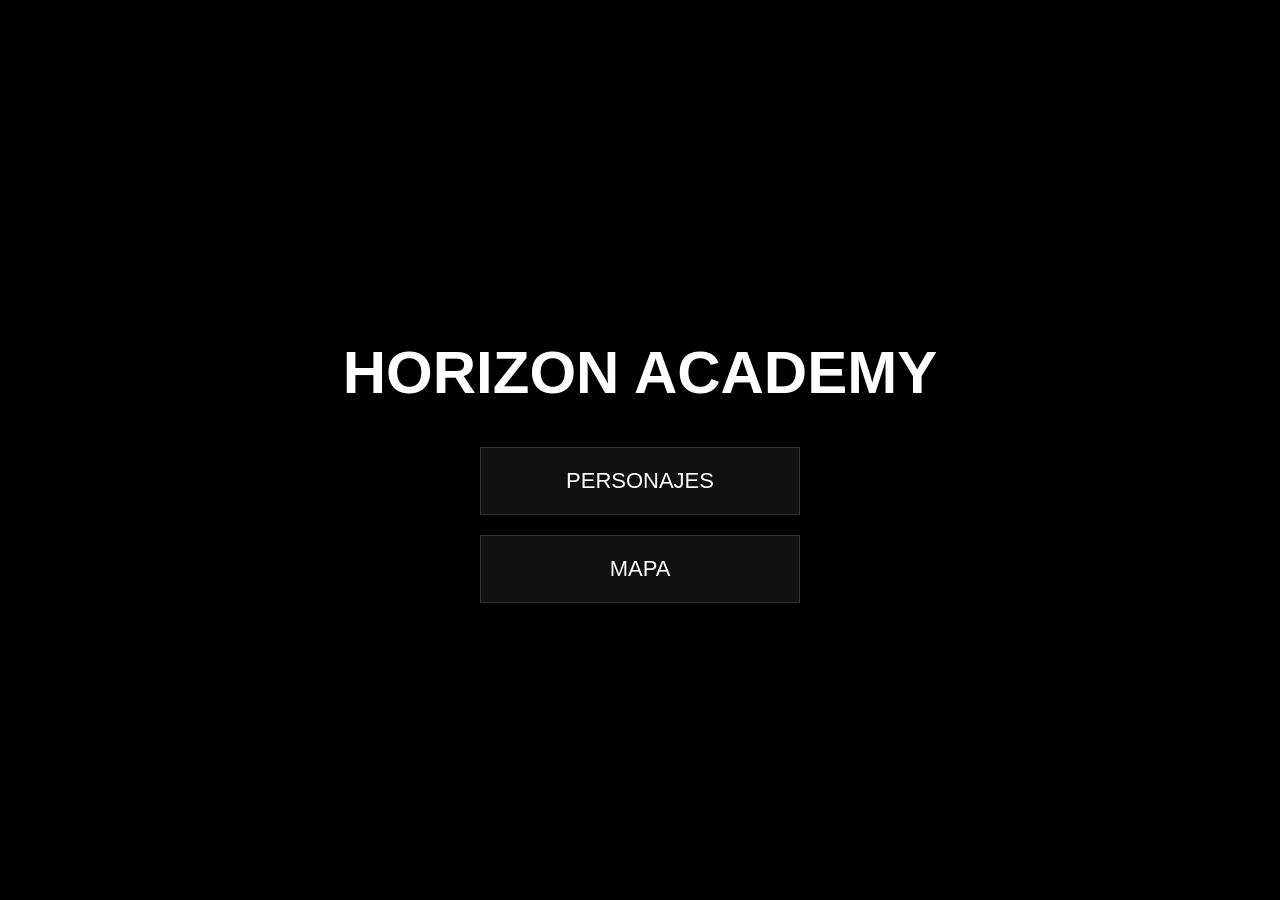
==== index.html @ 60661e58 "new update" ====
<!DOCTYPE html>
<html lang="es">
<head>
  <meta charset="UTF-8">
  <title>Horizon Academy</title>

  <link rel="stylesheet" href="css/style.css">
</head>

<body>

<div class="main-menu">

  <h1>HORIZON ACADEMY</h1>

  <button onclick="location.href='personajes.html'">
    PERSONAJES
  </button>

  <button onclick="location.href='mapa.html'">
    MAPA
  </button>

</div>

</body>
</html>
---- css/style.css ----
body{
  margin:0;
  background:#000;
  color:white;
  font-family:Arial, sans-serif;
}

/* MENU */

.main-menu{
  height:100vh;

  display:flex;
  flex-direction:column;

  justify-content:center;
  align-items:center;

  gap:20px;
}

.main-menu h1{
  font-size:60px;
  margin-bottom:20px;
}

.main-menu button{
  width:320px;

  padding:20px;

  font-size:22px;

  background:#111;

  color:white;

  border:1px solid #333;

  cursor:pointer;

  transition:0.2s;
}

.main-menu button:hover{
  background:#1a1a1a;
  transform:scale(1.03);
}

/* PERSONAJES */

.character-grid{

  padding:40px;

  display:grid;

  grid-template-columns:
  repeat(auto-fit,minmax(300px,1fr));

  gap:30px;
}

.character-card{

  background:#111;

  border:1px solid #333;

  border-radius:14px;

  overflow:hidden;

  cursor:pointer;

  transition:0.2s;
}

.character-card:hover{
  transform:scale(1.02);
}

.character-card img{
  width:100%;
  height:400px;
  object-fit:cover;
}

.character-info{
  padding:20px;
}

.character-info h2{
  margin:0;
  font-size:28px;
}

.character-info p{
  color:#aaa;
  margin-top:5px;
}

/* PERFIL */

.profile{
  display:flex;

  gap:40px;

  padding:40px;

  flex-wrap:wrap;
}

.profile img{
  width:420px;

  border-radius:14px;

  border:1px solid #333;
}

.profile-right{
  flex:1;
  min-width:300px;
}

.profile-right h1{
  font-size:50px;
  margin-top:0;
}

.profile-right h3{
  color:#aaa;
  font-weight:normal;
}

/* STATS */

.stat{
  margin-bottom:25px;
}

.stat-title{
  margin-bottom:8px;
  font-size:20px;
}

.bar{
  width:100%;
  height:28px;

  background:#1a1a1a;

  border-radius:20px;

  overflow:hidden;

  border:1px solid #333;
}

.fill{
  height:100%;
  border-radius:20px;
}

/* VIDA */

.health{
  background:#c62828;
}

/* SANIDAD */

.sanity{
  background:#1565c0;
}

/* INFECCION */

.infection{
  background:#2e7d32;
}

/* BOTON */

.back-btn{

  margin:20px;

  padding:12px 20px;

  background:#111;

  color:white;

  border:1px solid #333;

  cursor:pointer;

  font-size:16px;
}
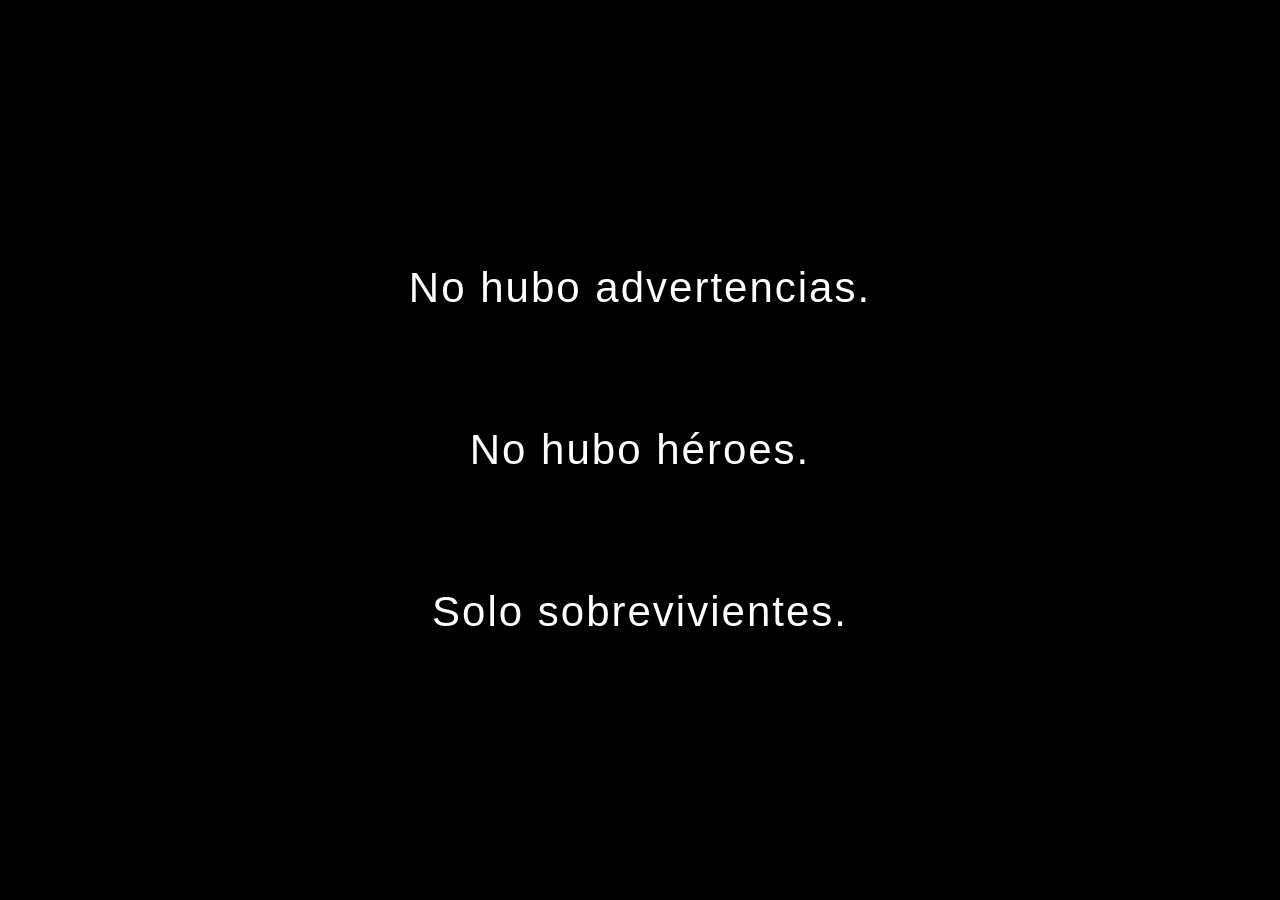
==== commit ff08f258: "Visual changes and Time set" ====
--- a/index.html
+++ b/index.html
@@ -1,15 +1,63 @@
 <!DOCTYPE html>
 <html lang="es">
 <head>
+
   <meta charset="UTF-8">
+
   <title>Horizon Academy</title>
 
   <link rel="stylesheet" href="css/style.css">
+
 </head>
 
 <body>
 
-<div class="main-menu">
+<!-- INTRO -->
+
+<div id="intro">
+
+  <!-- VIDEO -->
+
+  <video id="intro-video"
+  autoplay
+  muted
+  loop
+  playsinline>
+
+    <source
+    src="img/rain.mp4"
+    type="video/mp4">
+
+  </video>
+
+  <!-- OVERLAY OSCURO -->
+
+  <div id="intro-overlay"></div>
+
+  <!-- TEXTO -->
+
+  <div id="intro-text">
+
+    <p class="fade-text">
+      No hubo advertencias.
+    </p>
+
+    <p class="fade-text">
+      No hubo héroes.
+    </p>
+
+    <p class="fade-text">
+      Solo sobrevivientes.
+    </p>
+
+  </div>
+
+</div>
+
+<!-- MENU -->
+
+<div class="main-menu hidden"
+id="mainMenu">
 
   <h1>HORIZON ACADEMY</h1>
 
@@ -23,5 +71,33 @@
 
 </div>
 
+<script>
+
+/* DESVANECER INTRO */
+
+setTimeout(() => {
+
+  document
+  .getElementById("intro")
+  .style.opacity = "0";
+
+}, 7000);
+
+/* MOSTRAR MENU */
+
+setTimeout(() => {
+
+  document
+  .getElementById("intro")
+  .style.display = "none";
+
+  document
+  .getElementById("mainMenu")
+  .classList.remove("hidden");
+
+}, 8500);
+
+</script>
+
 </body>
 </html>
--- a/css/style.css
+++ b/css/style.css
@@ -3,28 +3,187 @@
   background:#000;
   color:white;
   font-family:Arial, sans-serif;
-}
-
+  overflow-x:hidden;
+}
+
+/* ========================= */
+/* INTRO */
+/* ========================= */
+
+#intro{
+
+  position:fixed;
+
+  inset:0;
+
+  background:black;
+
+  z-index:9999;
+
+  overflow:hidden;
+
+  transition:2s;
+}
+
+/* VIDEO */
+
+#intro-video{
+
+  position:absolute;
+
+  inset:0;
+
+  width:100%;
+
+  height:100%;
+
+  object-fit:cover;
+
+  opacity:0;
+
+  animation:bgFade 5s forwards;
+
+  filter:
+  brightness(0.35)
+  blur(2px);
+}
+
+/* OVERLAY */
+
+#intro-overlay{
+
+  position:absolute;
+
+  inset:0;
+
+  background:
+  linear-gradient(
+    to bottom,
+    rgba(0,0,0,0.4),
+    rgba(0,0,0,0.85)
+  );
+
+  z-index:1;
+}
+
+/* TEXTO */
+
+#intro-text{
+
+  position:relative;
+
+  z-index:2;
+
+  height:100%;
+
+  display:flex;
+
+  flex-direction:column;
+
+  justify-content:center;
+
+  align-items:center;
+
+  gap:30px;
+}
+
+.fade-text{
+
+  font-size:42px;
+
+  opacity:0;
+
+  animation:fadeText 2s forwards;
+
+  text-shadow:0 0 20px black;
+
+  letter-spacing:2px;
+}
+
+.fade-text:nth-child(1){
+  animation-delay:1s;
+}
+
+.fade-text:nth-child(2){
+  animation-delay:3s;
+}
+
+.fade-text:nth-child(3){
+  animation-delay:5s;
+}
+
+/* ANIMACIONES */
+
+@keyframes fadeText{
+
+  0%{
+    opacity:0;
+    transform:translateY(20px);
+  }
+
+  100%{
+    opacity:1;
+    transform:translateY(0);
+  }
+}
+
+@keyframes bgFade{
+
+  from{
+    opacity:0;
+  }
+
+  to{
+    opacity:1;
+  }
+}
+
+/* HIDDEN */
+
+.hidden{
+  display:none;
+}
+
+/* ========================= */
 /* MENU */
+/* ========================= */
 
 .main-menu{
+
   height:100vh;
 
   display:flex;
+
   flex-direction:column;
 
   justify-content:center;
+
   align-items:center;
 
   gap:20px;
+
+  background:
+  linear-gradient(
+    to bottom,
+    #050505,
+    #000
+  );
 }
 
 .main-menu h1{
-  font-size:60px;
+
+  font-size:64px;
+
+  letter-spacing:4px;
+
   margin-bottom:20px;
+
+  text-shadow:
+  0 0 20px rgba(255,255,255,0.1);
 }
 
 .main-menu button{
+
   width:320px;
 
   padding:20px;
@@ -39,15 +198,26 @@
 
   cursor:pointer;
 
-  transition:0.2s;
+  transition:0.25s;
+
+  border-radius:12px;
 }
 
 .main-menu button:hover{
+
   background:#1a1a1a;
+
   transform:scale(1.03);
-}
-
+
+  border-color:#555;
+
+  box-shadow:
+  0 0 20px rgba(255,255,255,0.08);
+}
+
+/* ========================= */
 /* PERSONAJES */
+/* ========================= */
 
 .character-grid{
 
@@ -77,12 +247,21 @@
 }
 
 .character-card:hover{
+
   transform:scale(1.02);
+
+  border-color:#555;
+
+  box-shadow:
+  0 0 20px rgba(255,255,255,0.06);
 }
 
 .character-card img{
+
   width:100%;
+
   height:400px;
+
   object-fit:cover;
 }
 
@@ -91,18 +270,25 @@
 }
 
 .character-info h2{
+
   margin:0;
+
   font-size:28px;
 }
 
 .character-info p{
+
   color:#aaa;
+
   margin-top:5px;
 }
 
+/* ========================= */
 /* PERFIL */
+/* ========================= */
 
 .profile{
+
   display:flex;
 
   gap:40px;
@@ -112,42 +298,103 @@
   flex-wrap:wrap;
 }
 
-.profile img{
+/* IMAGEN PERFIL */
+
+.profile-image{
+
+  position:relative;
+
   width:420px;
 
+  height:700px;
+
   border-radius:14px;
 
+  overflow:hidden;
+
   border:1px solid #333;
+
+  background:#111;
+}
+
+/* FONDO DIFUMINADO */
+
+.profile-image::before{
+
+  content:"";
+
+  position:absolute;
+
+  inset:0;
+
+  background-image:var(--bg);
+
+  background-size:cover;
+
+  background-position:center;
+
+  filter:blur(20px);
+
+  transform:scale(1.1);
+
+  opacity:0.45;
+}
+
+/* IMAGEN */
+
+.profile-image img{
+
+  position:relative;
+
+  width:100%;
+
+  height:100%;
+
+  object-fit:contain;
+
+  z-index:2;
 }
 
 .profile-right{
+
   flex:1;
+
   min-width:300px;
 }
 
 .profile-right h1{
+
   font-size:50px;
+
   margin-top:0;
 }
 
 .profile-right h3{
+
   color:#aaa;
+
   font-weight:normal;
 }
 
-/* STATS */
+/* ========================= */
+/* BARRAS */
+/* ========================= */
 
 .stat{
   margin-bottom:25px;
 }
 
 .stat-title{
+
   margin-bottom:8px;
+
   font-size:20px;
 }
 
 .bar{
+
   width:100%;
+
   height:28px;
 
   background:#1a1a1a;
@@ -160,7 +407,9 @@
 }
 
 .fill{
+
   height:100%;
+
   border-radius:20px;
 }
 
@@ -182,7 +431,9 @@
   background:#2e7d32;
 }
 
+/* ========================= */
 /* BOTON */
+/* ========================= */
 
 .back-btn{
 
@@ -199,4 +450,52 @@
   cursor:pointer;
 
   font-size:16px;
+
+  transition:0.2s;
+
+  border-radius:10px;
+}
+
+.back-btn:hover{
+
+  background:#1a1a1a;
+
+  border-color:#555;
+}
+
+/* ========================= */
+/* RPG STATS */
+/* ========================= */
+
+.rpg-stat{
+
+  margin-bottom:20px;
+
+  background:#111;
+
+  padding:15px;
+
+  border-radius:12px;
+
+  border:1px solid #222;
+}
+
+.rpg-top{
+
+  display:flex;
+
+  justify-content:space-between;
+
+  margin-bottom:10px;
+
+  font-size:18px;
+}
+
+.rpg-points{
+
+  font-size:28px;
+
+  letter-spacing:4px;
+
+  color:white;
 }
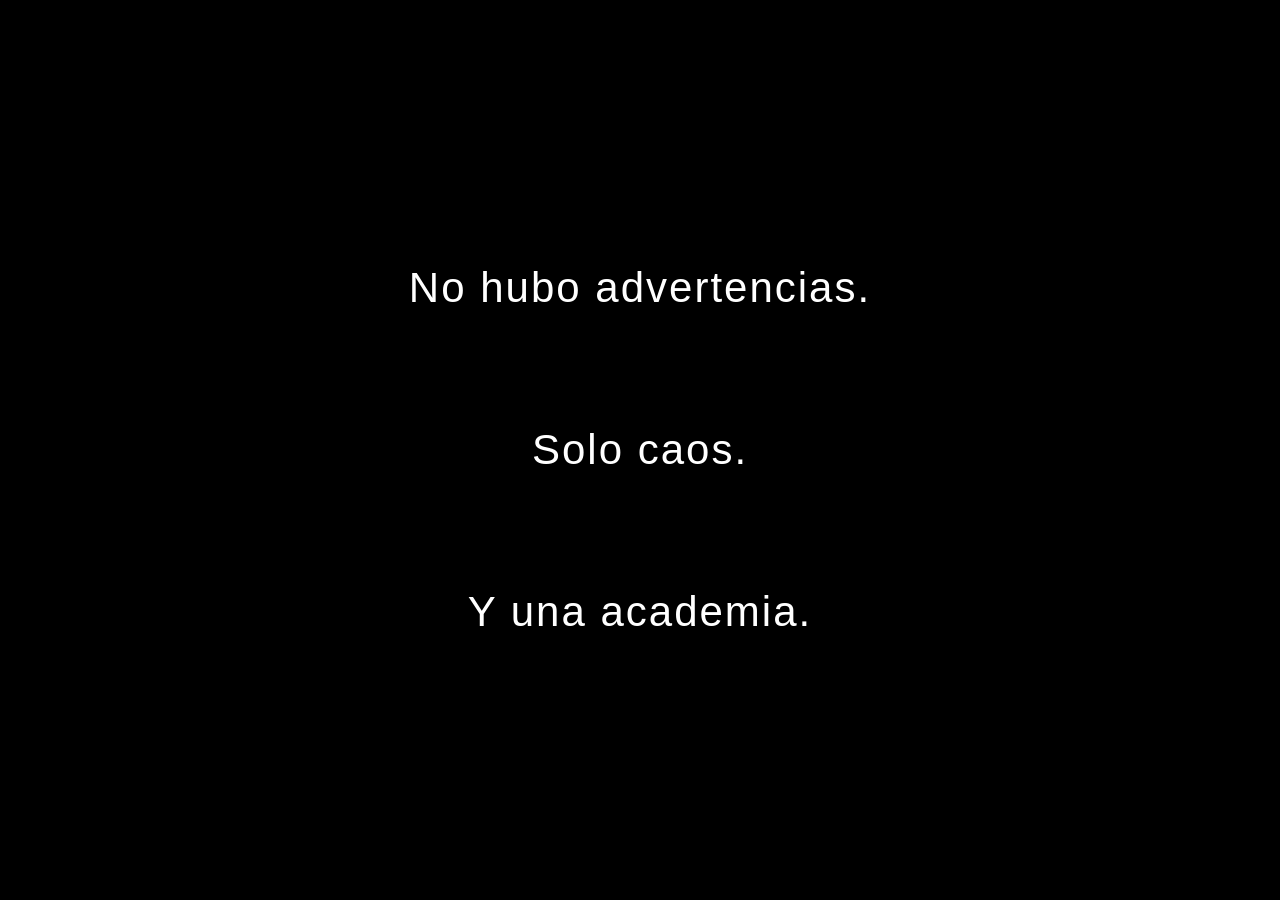
==== commit f32438c4: "Update index.html" ====
--- a/index.html
+++ b/index.html
@@ -43,11 +43,11 @@
     </p>
 
     <p class="fade-text">
-      No hubo héroes.
+      Solo caos.
     </p>
 
     <p class="fade-text">
-      Solo sobrevivientes.
+      Y una academia.
     </p>
 
   </div>
--- a/css/style.css
+++ b/css/style.css
@@ -44,8 +44,8 @@
   animation:bgFade 5s forwards;
 
   filter:
-  brightness(0.35)
-  blur(2px);
+    brightness(0.65)
+    blur(1px);
 }
 
 /* OVERLAY */
@@ -59,8 +59,8 @@
   background:
   linear-gradient(
     to bottom,
-    rgba(0,0,0,0.4),
-    rgba(0,0,0,0.85)
+    rgba(0,0,0,0.15),
+    rgba(0,0,0,0.55)
   );
 
   z-index:1;
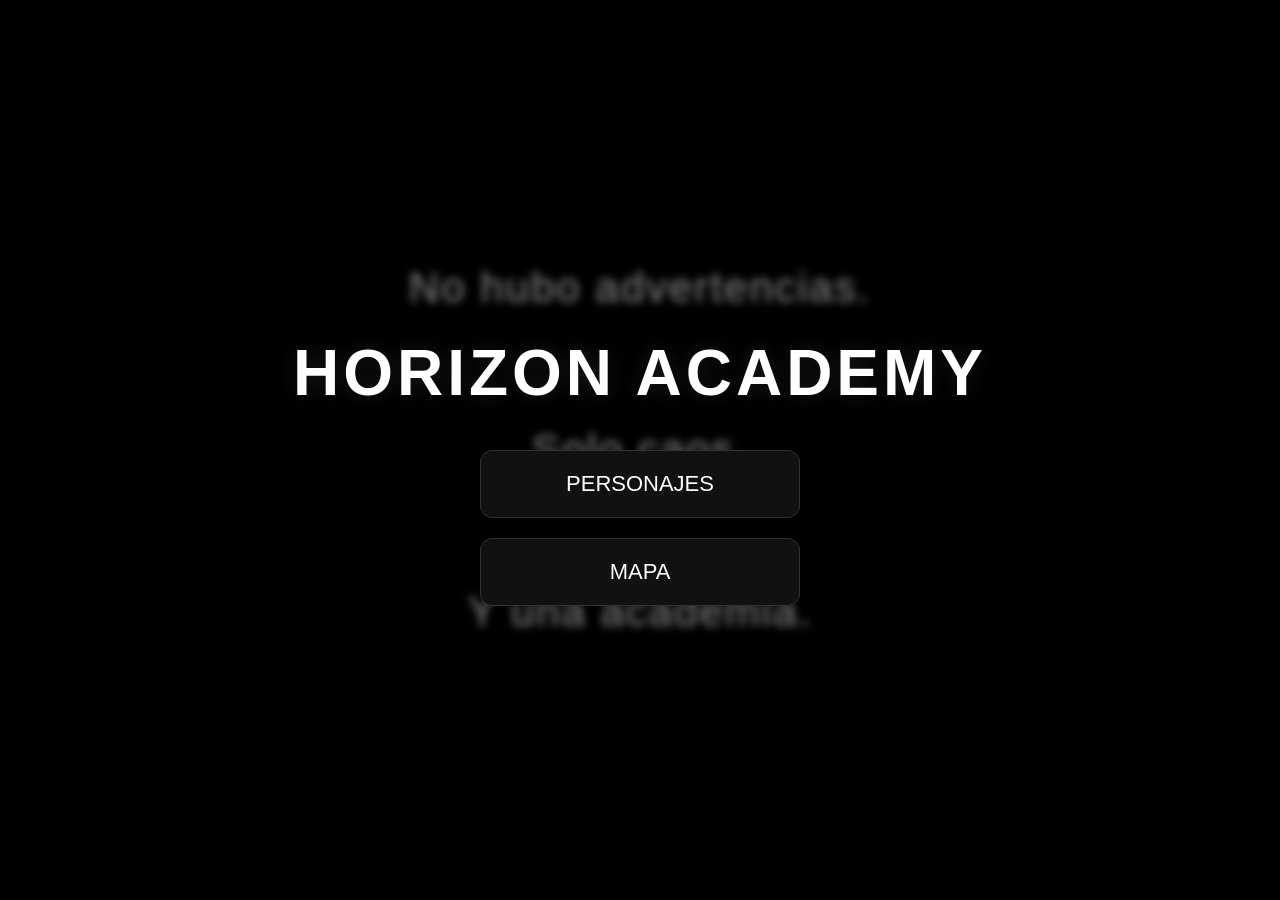
==== commit 0a21eee1: "Intro and sound" ====
--- a/index.html
+++ b/index.html
@@ -12,15 +12,14 @@
 
 <body>
 
-<!-- INTRO -->
+<!-- FONDO / INTRO -->
 
-<div id="intro">
+<div id="intro" class="background-layer">
 
   <!-- VIDEO -->
 
   <video id="intro-video"
   autoplay
-  muted
   loop
   playsinline>
 
@@ -30,11 +29,11 @@
 
   </video>
 
-  <!-- OVERLAY OSCURO -->
+  <!-- OVERLAY -->
 
   <div id="intro-overlay"></div>
 
-  <!-- TEXTO -->
+  <!-- TEXTO INTRO -->
 
   <div id="intro-text">
 
@@ -61,24 +60,30 @@
 
   <h1>HORIZON ACADEMY</h1>
 
-  <button onclick="location.href='personajes.html'">
+  <button
+  onclick="location.href='personajes.html'">
+
     PERSONAJES
+
   </button>
 
-  <button onclick="location.href='mapa.html'">
+  <button
+  onclick="location.href='mapa.html'">
+
     MAPA
+
   </button>
 
 </div>
 
 <script>
 
-/* DESVANECER INTRO */
+/* DESAPARECER TEXTO */
 
 setTimeout(() => {
 
   document
-  .getElementById("intro")
+  .getElementById("intro-text")
   .style.opacity = "0";
 
 }, 7000);
@@ -86,10 +91,6 @@
 /* MOSTRAR MENU */
 
 setTimeout(() => {
-
-  document
-  .getElementById("intro")
-  .style.display = "none";
 
   document
   .getElementById("mainMenu")
--- a/css/style.css
+++ b/css/style.css
@@ -7,7 +7,7 @@
 }
 
 /* ========================= */
-/* INTRO */
+/* INTRO / FONDO */
 /* ========================= */
 
 #intro{
@@ -16,13 +16,7 @@
 
   inset:0;
 
-  background:black;
-
-  z-index:9999;
-
   overflow:hidden;
-
-  transition:2s;
 }
 
 /* VIDEO */
@@ -44,8 +38,8 @@
   animation:bgFade 5s forwards;
 
   filter:
-    brightness(0.65)
-    blur(1px);
+  brightness(0.65)
+  blur(1px);
 }
 
 /* OVERLAY */
@@ -85,6 +79,8 @@
   align-items:center;
 
   gap:30px;
+
+  transition:2s;
 }
 
 .fade-text{
@@ -112,7 +108,9 @@
   animation-delay:5s;
 }
 
+/* ========================= */
 /* ANIMACIONES */
+/* ========================= */
 
 @keyframes fadeText{
 
@@ -138,7 +136,9 @@
   }
 }
 
+/* ========================= */
 /* HIDDEN */
+/* ========================= */
 
 .hidden{
   display:none;
@@ -150,6 +150,10 @@
 
 .main-menu{
 
+  position:relative;
+
+  z-index:10;
+
   height:100vh;
 
   display:flex;
@@ -163,11 +167,9 @@
   gap:20px;
 
   background:
-  linear-gradient(
-    to bottom,
-    #050505,
-    #000
-  );
+  rgba(0,0,0,0.45);
+
+  backdrop-filter:blur(4px);
 }
 
 .main-menu h1{
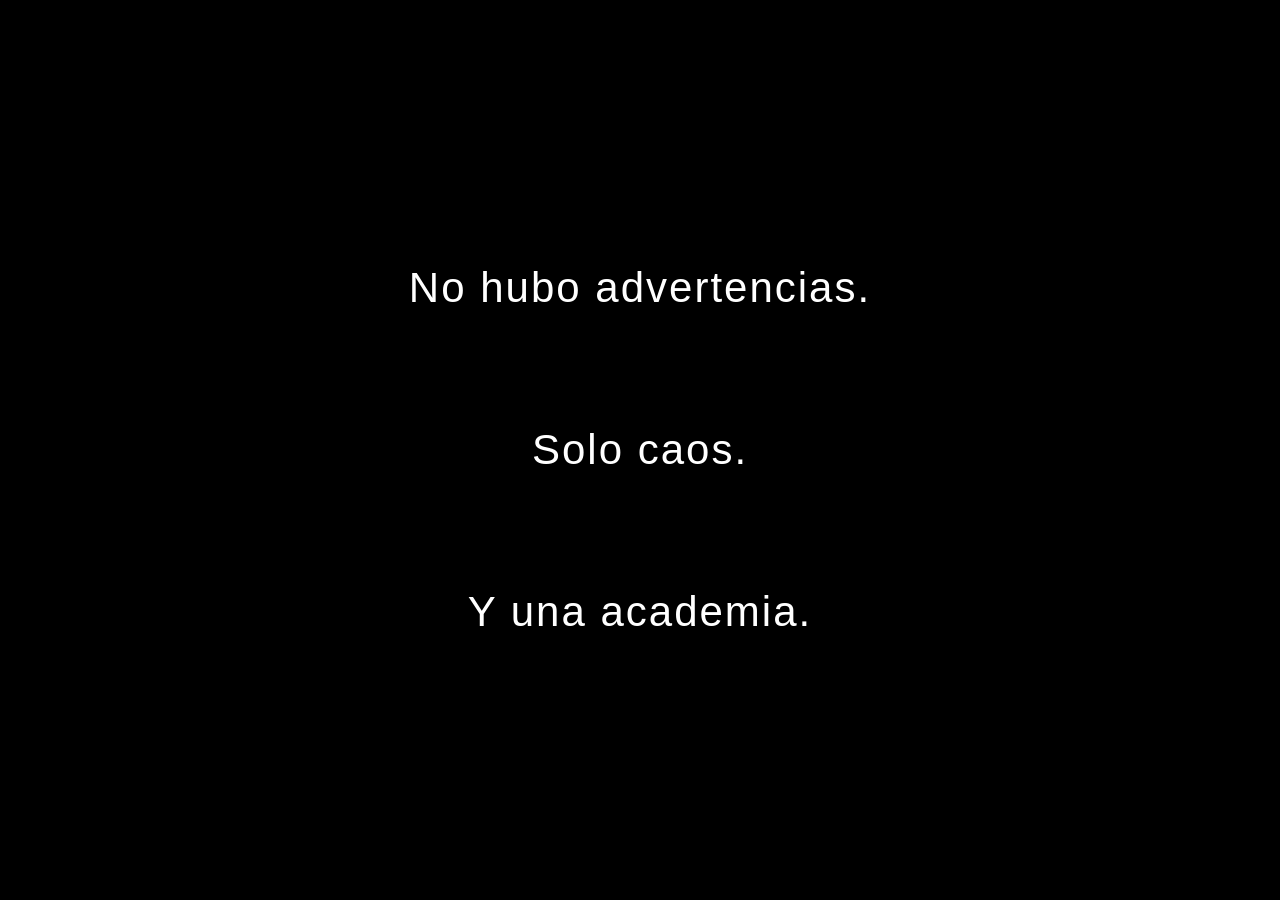
==== commit e994adda: "Intro and background fixed" ====
--- a/index.html
+++ b/index.html
@@ -12,28 +12,26 @@
 
 <body>
 
-<!-- FONDO / INTRO -->
+<!-- VIDEO FONDO -->
 
-<div id="intro" class="background-layer">
+<video id="background-video"
+autoplay
+loop
+playsinline>
 
-  <!-- VIDEO -->
+  <source
+  src="img/rain.mp4"
+  type="video/mp4">
 
-  <video id="intro-video"
-  autoplay
-  loop
-  playsinline>
+</video>
 
-    <source
-    src="img/rain.mp4"
-    type="video/mp4">
+<!-- CAPA OSCURA -->
 
-  </video>
+<div id="background-overlay"></div>
 
-  <!-- OVERLAY -->
+<!-- INTRO -->
 
-  <div id="intro-overlay"></div>
-
-  <!-- TEXTO INTRO -->
+<div id="intro">
 
   <div id="intro-text">
 
@@ -78,13 +76,13 @@
 
 <script>
 
-/* DESAPARECER TEXTO */
+/* DESAPARECER INTRO */
 
 setTimeout(() => {
 
   document
-  .getElementById("intro-text")
-  .style.opacity = "0";
+  .getElementById("intro")
+  .classList.add("hide-intro");
 
 }, 7000);
 
--- a/css/style.css
+++ b/css/style.css
@@ -7,60 +7,70 @@
 }
 
 /* ========================= */
-/* INTRO / FONDO */
-/* ========================= */
-
-#intro{
+/* VIDEO FONDO */
+/* ========================= */
+
+#background-video{
 
   position:fixed;
 
   inset:0;
 
-  overflow:hidden;
-}
-
-/* VIDEO */
-
-#intro-video{
-
-  position:absolute;
-
-  inset:0;
-
   width:100%;
 
   height:100%;
 
   object-fit:cover;
 
-  opacity:0;
-
-  animation:bgFade 5s forwards;
+  z-index:-2;
 
   filter:
-  brightness(0.65)
+  brightness(0.75)
   blur(1px);
 }
 
+/* ========================= */
 /* OVERLAY */
-
-#intro-overlay{
-
-  position:absolute;
+/* ========================= */
+
+#background-overlay{
+
+  position:fixed;
 
   inset:0;
 
   background:
   linear-gradient(
     to bottom,
-    rgba(0,0,0,0.15),
-    rgba(0,0,0,0.55)
+    rgba(0,0,0,0.10),
+    rgba(0,0,0,0.45)
   );
 
-  z-index:1;
-}
-
-/* TEXTO */
+  z-index:-1;
+}
+
+/* ========================= */
+/* INTRO */
+/* ========================= */
+
+#intro{
+
+  position:fixed;
+
+  inset:0;
+
+  z-index:999;
+
+  display:flex;
+
+  justify-content:center;
+
+  align-items:center;
+
+  transition:2s;
+}
+
+/* TEXTO INTRO */
 
 #intro-text{
 
@@ -68,8 +78,6 @@
 
   z-index:2;
 
-  height:100%;
-
   display:flex;
 
   flex-direction:column;
@@ -83,6 +91,8 @@
   transition:2s;
 }
 
+/* FRASES */
+
 .fade-text{
 
   font-size:42px;
@@ -91,7 +101,8 @@
 
   animation:fadeText 2s forwards;
 
-  text-shadow:0 0 20px black;
+  text-shadow:
+  0 0 20px black;
 
   letter-spacing:2px;
 }
@@ -106,6 +117,15 @@
 
 .fade-text:nth-child(3){
   animation-delay:5s;
+}
+
+/* INTRO DESAPARECE */
+
+.hide-intro{
+
+  opacity:0;
+
+  pointer-events:none;
 }
 
 /* ========================= */
@@ -125,23 +145,15 @@
   }
 }
 
-@keyframes bgFade{
-
-  from{
-    opacity:0;
-  }
-
-  to{
-    opacity:1;
-  }
-}
-
 /* ========================= */
 /* HIDDEN */
 /* ========================= */
 
 .hidden{
-  display:none;
+
+  opacity:0;
+
+  pointer-events:none;
 }
 
 /* ========================= */
@@ -150,7 +162,9 @@
 
 .main-menu{
 
-  position:relative;
+  position:fixed;
+
+  inset:0;
 
   z-index:10;
 
@@ -167,9 +181,11 @@
   gap:20px;
 
   background:
-  rgba(0,0,0,0.45);
-
-  backdrop-filter:blur(4px);
+  rgba(0,0,0,0.25);
+
+  backdrop-filter:blur(3px);
+
+  transition:2s;
 }
 
 .main-menu h1{
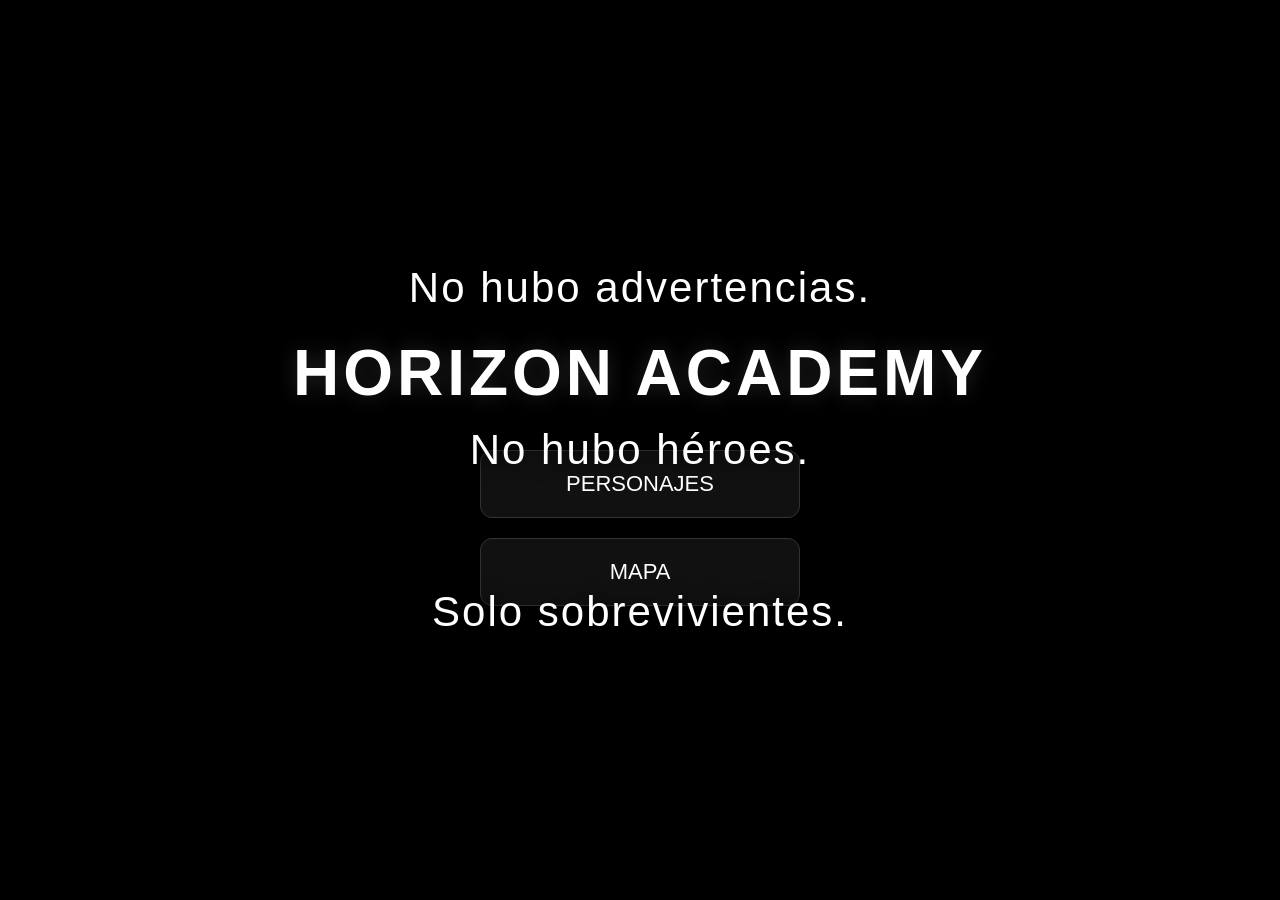
==== commit 8c62224e: "Bg and Intro Fixed" ====
--- a/index.html
+++ b/index.html
@@ -3,7 +3,6 @@
 <head>
 
   <meta charset="UTF-8">
-
   <title>Horizon Academy</title>
 
   <link rel="stylesheet" href="css/style.css">
@@ -14,8 +13,10 @@
 
 <!-- VIDEO FONDO -->
 
-<video id="background-video"
+<video
+id="background-video"
 autoplay
+muted
 loop
 playsinline>
 
@@ -40,11 +41,11 @@
     </p>
 
     <p class="fade-text">
-      Solo caos.
+      No hubo héroes.
     </p>
 
     <p class="fade-text">
-      Y una academia.
+      Solo sobrevivientes.
     </p>
 
   </div>
@@ -53,7 +54,8 @@
 
 <!-- MENU -->
 
-<div class="main-menu hidden"
+<div
+class="main-menu hidden"
 id="mainMenu">
 
   <h1>HORIZON ACADEMY</h1>
@@ -90,9 +92,12 @@
 
 setTimeout(() => {
 
-  document
-  .getElementById("mainMenu")
-  .classList.remove("hidden");
+  const menu =
+  document.getElementById("mainMenu");
+
+  menu.classList.remove("hidden");
+
+  menu.style.display = "flex";
 
 }, 8500);
 
--- a/css/style.css
+++ b/css/style.css
@@ -25,8 +25,7 @@
   z-index:-2;
 
   filter:
-  brightness(0.75)
-  blur(1px);
+  brightness(0.9);
 }
 
 /* ========================= */
@@ -42,8 +41,8 @@
   background:
   linear-gradient(
     to bottom,
-    rgba(0,0,0,0.10),
-    rgba(0,0,0,0.45)
+    rgba(0,0,0,0.05),
+    rgba(0,0,0,0.25)
   );
 
   z-index:-1;
@@ -150,10 +149,7 @@
 /* ========================= */
 
 .hidden{
-
-  opacity:0;
-
-  pointer-events:none;
+  display:none;
 }
 
 /* ========================= */
@@ -181,9 +177,9 @@
   gap:20px;
 
   background:
-  rgba(0,0,0,0.25);
-
-  backdrop-filter:blur(3px);
+  rgba(0,0,0,0.20);
+
+  backdrop-filter:blur(2px);
 
   transition:2s;
 }
@@ -197,7 +193,7 @@
   margin-bottom:20px;
 
   text-shadow:
-  0 0 20px rgba(255,255,255,0.1);
+  0 0 20px rgba(255,255,255,0.15);
 }
 
 .main-menu button{
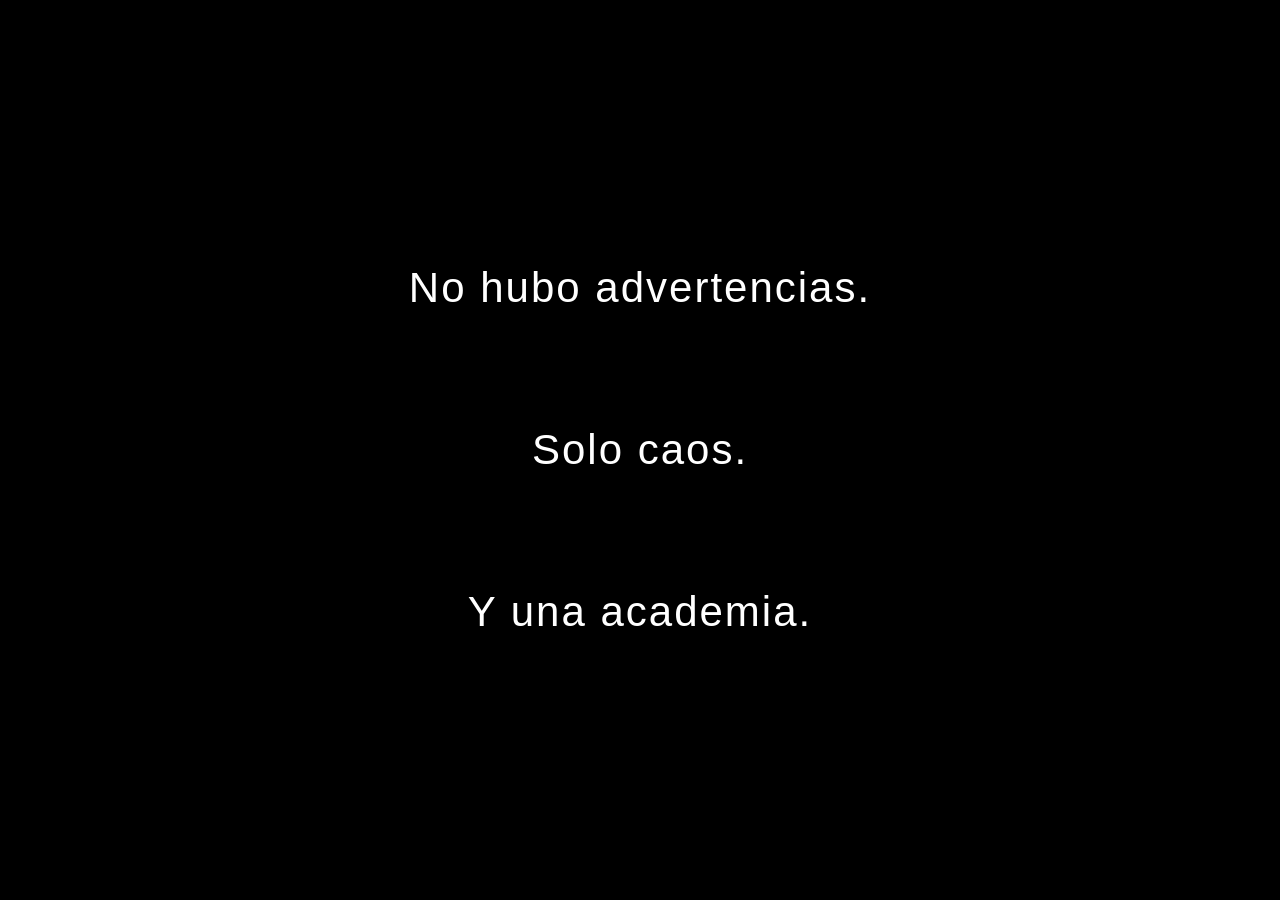
==== commit 22210369: "bg and Intro" ====
--- a/index.html
+++ b/index.html
@@ -11,7 +11,7 @@
 
 <body>
 
-<!-- VIDEO FONDO -->
+<!-- VIDEO -->
 
 <video
 id="background-video"
@@ -26,7 +26,7 @@
 
 </video>
 
-<!-- CAPA OSCURA -->
+<!-- OSCURECER -->
 
 <div id="background-overlay"></div>
 
@@ -41,11 +41,11 @@
     </p>
 
     <p class="fade-text">
-      No hubo héroes.
+      Solo caos.
     </p>
 
     <p class="fade-text">
-      Solo sobrevivientes.
+       Y una academia.
     </p>
 
   </div>
@@ -55,7 +55,7 @@
 <!-- MENU -->
 
 <div
-class="main-menu hidden"
+class="main-menu"
 id="mainMenu">
 
   <h1>HORIZON ACADEMY</h1>
@@ -78,6 +78,13 @@
 
 <script>
 
+/* ESCONDER MENU AL INICIO */
+
+const menu =
+document.getElementById("mainMenu");
+
+menu.style.display = "none";
+
 /* DESAPARECER INTRO */
 
 setTimeout(() => {
@@ -92,11 +99,6 @@
 
 setTimeout(() => {
 
-  const menu =
-  document.getElementById("mainMenu");
-
-  menu.classList.remove("hidden");
-
   menu.style.display = "flex";
 
 }, 8500);
--- a/css/style.css
+++ b/css/style.css
@@ -148,9 +148,7 @@
 /* HIDDEN */
 /* ========================= */
 
-.hidden{
-  display:none;
-}
+
 
 /* ========================= */
 /* MENU */
